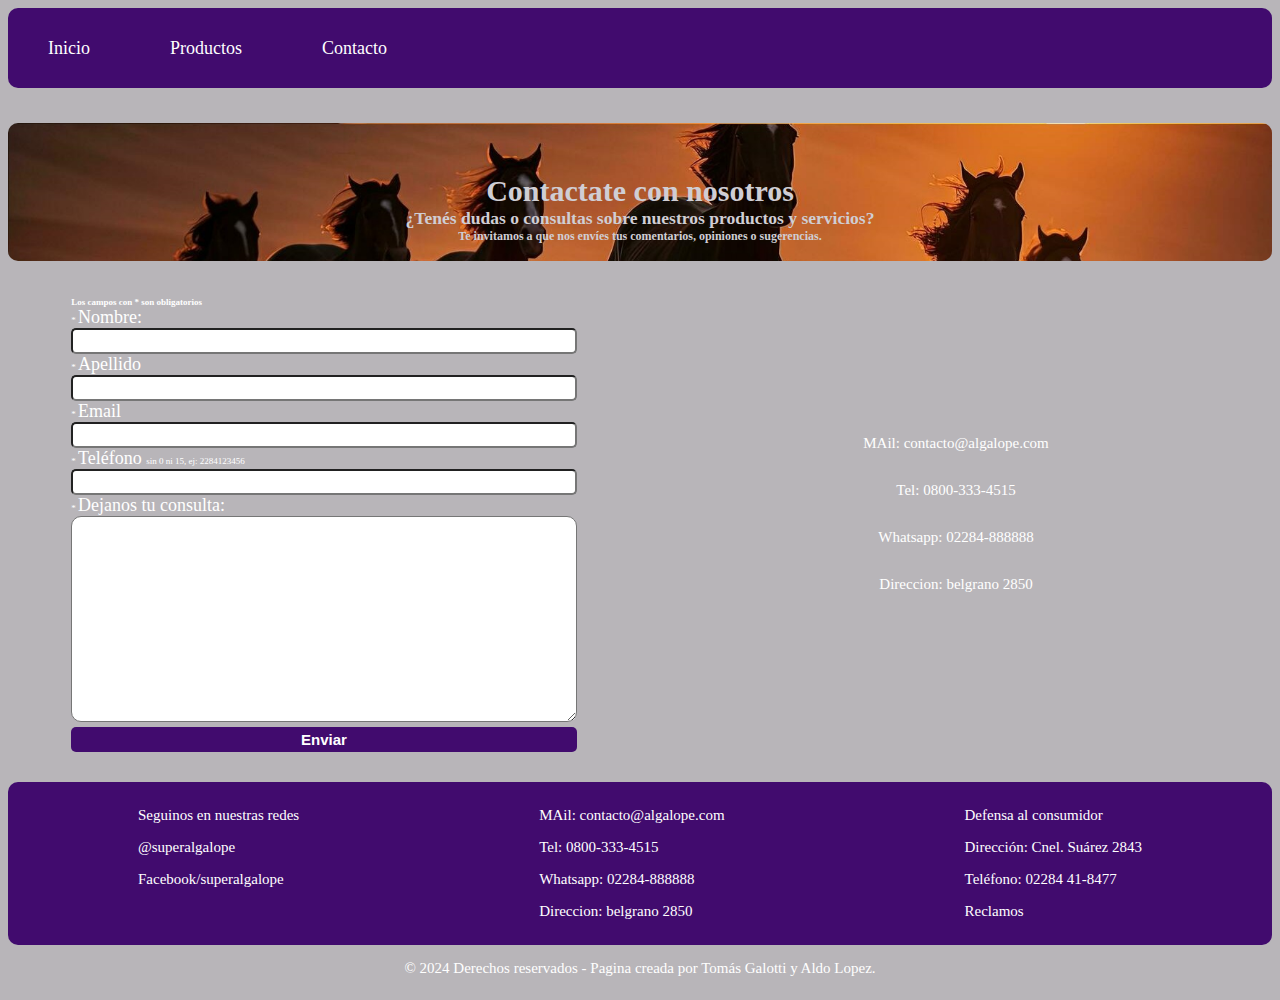
==== html/contacto.html @ d53122f8 "Se cambió el botón enviar en contactos a tipo submit y que valide desde el html" ====
<!DOCTYPE html>
<html lang="es">
<head>
    <meta charset="UTF-8">
    <meta name="viewport" content="width=device-width, initial-scale=1.0">
    <title>Contacto</title>
    <link rel="stylesheet" href="../CSS/style.css">
    <link rel="stylesheet" href="../CSS/contacto.css">
</head>
<body>
  <header>
    <nav class="menu">
        <ul>
          <li><a href="../index.html">Inicio</a></li>
          <li><a href="./productos.html">Productos</a></li>
          <li><a href="./contacto.html">Contacto</a></li>
        </ul>
      </nav>
</header>
    <main>
        <div>
          <h1>Contactate con nosotros</h1>
          <h3>¿Tenés dudas o consultas sobre nuestros productos y servicios?</h3>
          <h4>Te invitamos a que nos envíes tus comentarios, opiniones o sugerencias.</h4>
          <img>
        </div>
        <div>
          <form class="datosPersonales">
            <h6>Los campos con * son obligatorios</h6>
            <label for="Nombre"><span>* </span>Nombre:</label><input id="nombre" type="text" required>
            <label for="apellido"><span>* </span>Apellido</label> <input id="apellido" type="text" required>
            <label for="email"><span>* </span>Email</label><input id="email" type="email" required>
            <label for="telefono"><span>* </span>Teléfono <span>sin 0 ni 15, ej: 2284123456</span></label><input id="telefono" type="tel" pattern="[0-9]{10}" required>
            <label for="cajaConsulta"><span>* </span>Dejanos tu consulta: </label><textarea id="cajaConsulta" required></textarea>
            <button id="botonEnviar" type="submit">Enviar</button>
          </form>
          <div class="infoGalope">
            <p>MAil: contacto@algalope.com</p>
            <p>Tel: 0800-333-4515</p>
            <p>Whatsapp: 02284-888888</p>
            <p>Direccion: belgrano 2850</p>
          </div>
        </div>

    </main>
    <script type="text/javascript" src="../scripts/contacto.js"></script>
    <script type="text/javascript" src="../scripts/FileSaver.min.js"></script>
</body>
<footer class="footer">
  <div>
      <p>Seguinos en nuestras redes</p>
      <p>@superalgalope</p>
      <p>Facebook/superalgalope</p>
  </div>
  <div>
      <p>MAil: contacto@algalope.com</p>
      <p>Tel: 0800-333-4515</p>
      <p>Whatsapp: 02284-888888</p>
      <p>Direccion: belgrano 2850</p>
  </div>
  <div">
      <p>Defensa al consumidor</p>
      <p>Dirección: Cnel. Suárez 2843</p>
      <p>Teléfono: 02284 41-8477</p>
      <p>Reclamos<a href="https://autogestion.produccion.gob.ar/consumidores"></a></p>
  </div>
</footer>
<div class="derechos">
  <p>© 2024 Derechos reservados - Pagina creada por Tomás Galotti y Aldo Lopez.</p>
</div>
</html>
---- CSS/style.css ----
/* Estilo de fuente raiz*/
html {
    font-size: 15px;
    font-family: cursive;
    font-family: tahoma;
}
/* Cuerpo del documento */
body{
    color: white;
    background-color: rgb(184, 181, 185);
}
/* Header / Encabezado */
header {
    display: flex;
    flex-direction:row;
    justify-content: start;
    height: 80px;
    width: 100%;
    border-radius: 10px;
    background-color: rgb(65, 11, 110);
    margin-bottom: 20px;
    font-size: 1.2rem;
}
/* Estilos para el menu del header */
nav {
    display: flex;
    border-radius: 10px;
    overflow: hidden;    
}
.menu ul {
    display: flex;
    align-items: center;
    align-items: center;
    list-style-type: none;
    padding: 0px;
    margin: 0px;
    overflow: hidden;
}
.menu li {
    background-color: rgb(65, 11, 110);
}
.menu li a {    
    color: white;
    text-align: center;
    padding: 31px 40px;
    text-decoration: none;
    transition: background-color .5s ease;
}
.menu li a:hover {
    background-color:rgb(110, 107, 102);
}
/* Estilos para el Pie de página / Footer */
footer {
    display: flex;
    flex-direction: row;
    justify-content: space-around;
    height: auto;
    width: auto;
    margin-top: 30px;
    padding: 10px;
    border-radius: 10px;
    background-color: rgb(65, 11, 110);
}
footer img{
    margin: 3px;
}
/* Info de contacto */
.contacto {
    width: 100%;
    display: flex;
    flex-direction: row;
    align-content:space-around;
}
/* Estilos para las secciones y contenido del Home o pantalla inicial */
main {
    width: 100%;
    display: flex;
    flex-direction: column;
}
.seccion {
    height: 600px;
    background-repeat: no-repeat;
    background-size:cover; 
    width: 100%;
    display: flex;
    align-items: center;
}
.seccionContenido {
    background-color: rgba(255, 255, 255, 0.781);
    border-radius: 10px;
    margin: 5%;
    width: 500px;
    color:rgb(110, 107, 102);
    text-align: center;
    font-size: 1.2rem;
    padding-inline: 35px;
    padding-bottom: 35px;
    overflow: hidden;
}
.seccionContenido:hover {
    background-color: rgba(255, 255, 255, 1);
    border: 2px solid rgba(110, 107, 102, 0.4) ;
    
}   
.seccionContenido span {
    font-size: 1.5rem;
    font-weight: bolder;
}
.derechos {
    display: flex;
    align-items: center;
    width: 100%;
    text-align: center;
    justify-content: center;
}
.seccionContenidoHistoria {
    background-color: rgba(255, 255, 255, 0.781);
    border-radius: 10px;
    margin: 5%;
    width: 100%px;
    color:rgb(110, 107, 102);
    text-align: center;
    font-size: 1.2rem;
    padding-inline: 35px;
    padding-bottom: 35px;
    overflow: hidden;
}
#historia {
    background-image: url("../imagenes/barco.jpg");
}
#historiaCompleta {
    background-image: url("../imagenes/barco.jpg");
    border-radius: 10px;
    height: 100%;
}
#vision {
    background-image: url("../imagenes/vision.webp");
}
#infoGeneral {
    background-image: url("../imagenes/gondola.jpg");
}
#descripcion {
    /* height: auto; */
    text-align: center;
    font-size: large;
    border-top-left-radius: 10px;
    border-top-right-radius: 10px;
    padding: 100px;
    margin-bottom: 0px;
    margin-top: 50px;
    color:rgb(110, 107, 102);
    background-color: white;
    
}
/* Estilos para el banner de promociones de productos */
.promocionesProducto {
    display: flex; 
    flex-direction: row;

}
.seccionPromociones {
    display: flex;
    flex-direction: row;
    width: 80%;
    justify-content: space-around;
}
.gifCaballo {
    display: flex;
    flex-direction: column;
    background-repeat: no-repeat;
    width: 10%;
    align-items: center;
    justify-content: center;

}
.gifCaballo img {
    width: 100%;
    object-fit: contain;
}
.promociones {
    display: flex;
    animation: aparecerCaballo 2s;
}
@keyframes aparecerCaballo {
    0% {transform: translatex(100%);}
    100% {transform: translateX(0px);}
}
.promocionesProductos {
    display: flex;
    flex-direction: row;
    border: solid 5px rgb(65, 11, 110);
    background-color: rgb(255, 255, 255);
    border-radius: 10px;
    height:  auto;
    margin-top: 15px;
    margin-bottom: 15px;
    width: 100%;
    justify-content: space-between;
}

/* Estilos para el contenido de Redes en el footer */
.redesIcono{
    height: 26px;
    width: 25px;
    display: flex;
    
}
.redesHeader{
    text-align: center;
    font-size: 1.5rem;
}
.redesContent {
    display: flex;
    flex-direction: row;
    flex-wrap: wrap;
    justify-content: space-evenly
}
.redesContent div{
    width: 35%;
    display: flex;
    flex-direction: row;
    justify-content: flex-start;
    align-items: center;
    flex-wrap: nowrap;
}
.redes {
    display: flex;
    flex-direction: column;
}
---- CSS/contacto.css ----
main {
    display: flex;
    flex-direction: column;
}
main>:nth-child(1) {
    background-image: url("../imagenes/caballosFondo2.jpg");
    background-size: 100%;
    width: 100%;
    border-radius: 10px;
    margin-top: 15px;
    margin-bottom: 15px;
    text-align: center;
    color:rgb(208, 206, 212);
}
main>:nth-child(1) h1{
    margin: 0px;
    margin-top: 4%
}
main>:nth-child(1) h3{
    margin: 0px;
}
main>:nth-child(1) h4{
    margin: 0px;
    font-size: 0.8rem;
}

main>:nth-child(2){
    display: flex;
    flex-direction: row;
    justify-content: space-around;
}
.datosPersonales {
    display: flex;
    flex-direction: column;
    font-size: 1.2rem;
    width: 40%;

}
.datosPersonales input{

    border-radius: 5px;
    height: 20px;
}
#cajaConsulta {
    height: 200px;
    border-radius: 10px;
    
}

.infoGalope {
    display: flex;
    flex-direction: column;
    align-items: center;
    width: 40%;
    justify-content: center;
}
#botonEnviar{
    width: 100%;
    height: 25px;
    margin-top: 5px;
    border-radius: 5px;
    background-color: rgb(65, 11, 110);
    color: black;
    border: none;
    color: white;
    font-size: 1.0rem;
    font-weight: 700;
    transition: background-color .5s ease;

}
#botonEnviar:hover {
    background-color: rgba(65, 11, 110, 0.8);
    cursor: pointer;
}
/*le saco margen inferior al texto de los campos obligatorios*/
form>:nth-child(1) {
    margin-bottom: 0px;
    font-size: 0.6rem;
}
form span {
    font-size: 0.6rem;
}

/* Se elimina spin button en Chrome, Safari, Edge, Opera */
form input[type="number"]::-webkit-inner-spin-button, 
.form input[type="number"]::-webkit-outer-spin-button { 
  -webkit-appearance: none;
  margin: 0;
}
/* Se elimina spin button en Firefox */
form input[type=number] {
    appearance: textfield;
}
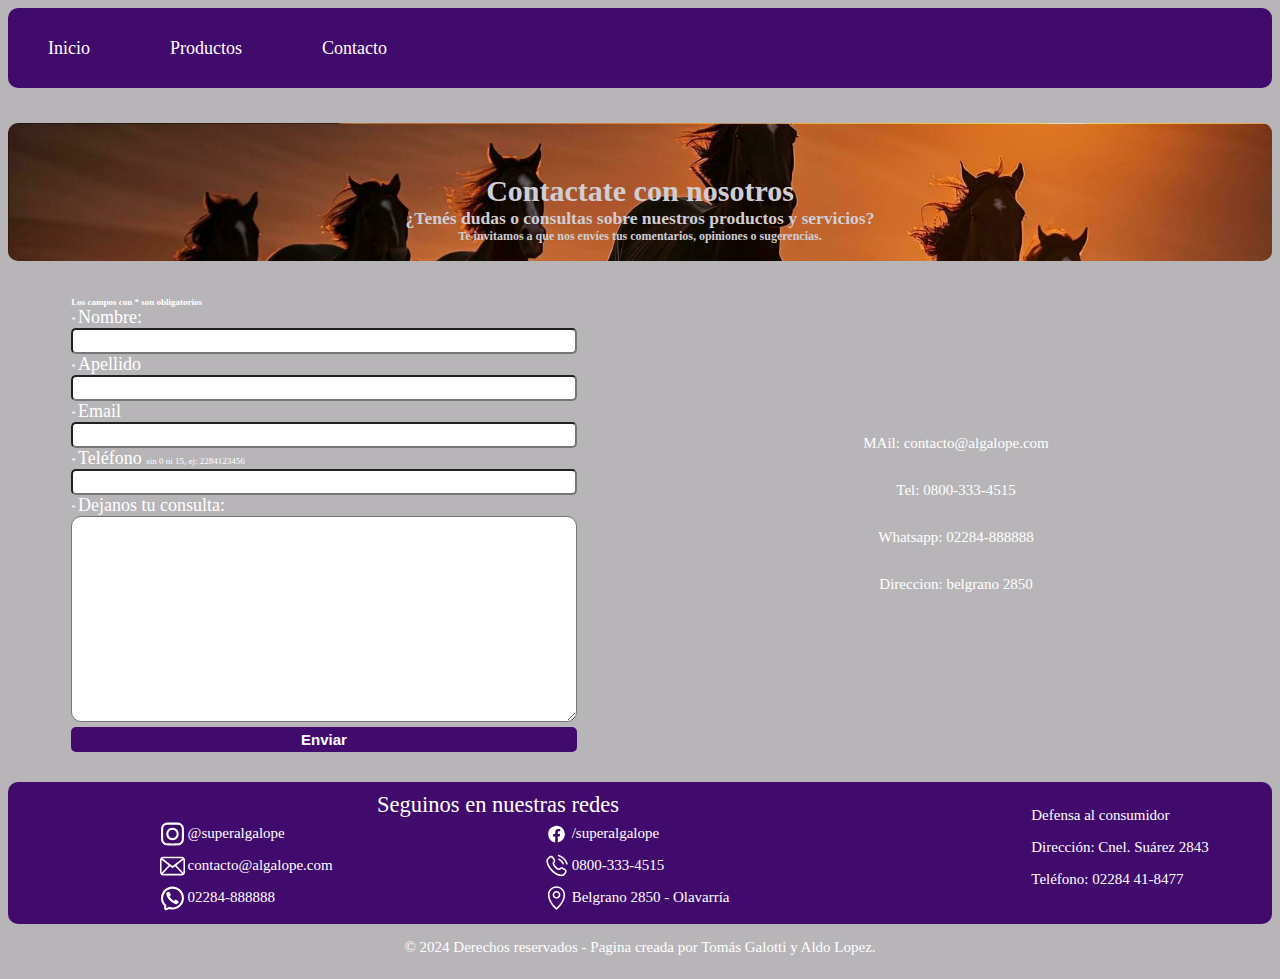
==== commit b0ca211c: "Se igualó el pie de pagina en los htmls" ====
--- a/html/contacto.html
+++ b/html/contacto.html
@@ -16,56 +16,54 @@
           <li><a href="./contacto.html">Contacto</a></li>
         </ul>
       </nav>
-</header>
-    <main>
-        <div>
-          <h1>Contactate con nosotros</h1>
-          <h3>¿Tenés dudas o consultas sobre nuestros productos y servicios?</h3>
-          <h4>Te invitamos a que nos envíes tus comentarios, opiniones o sugerencias.</h4>
-          <img>
+  </header>
+  <main>
+      <div>
+        <h1>Contactate con nosotros</h1>
+        <h3>¿Tenés dudas o consultas sobre nuestros productos y servicios?</h3>
+        <h4>Te invitamos a que nos envíes tus comentarios, opiniones o sugerencias.</h4>
+        <img>
+      </div>
+      <div>
+        <form class="datosPersonales">
+          <h6>Los campos con * son obligatorios</h6>
+          <label for="Nombre"><span>* </span>Nombre:</label><input id="nombre" type="text" required>
+          <label for="apellido"><span>* </span>Apellido</label> <input id="apellido" type="text" required>
+          <label for="email"><span>* </span>Email</label><input id="email" type="email" required>
+          <label for="telefono"><span>* </span>Teléfono <span>sin 0 ni 15, ej: 2284123456</span></label><input id="telefono" type="tel" pattern="[0-9]{10}" required>
+          <label for="cajaConsulta"><span>* </span>Dejanos tu consulta: </label><textarea id="cajaConsulta" required></textarea>
+          <button id="botonEnviar" type="submit">Enviar</button>
+        </form>
+        <div class="infoGalope">
+          <p>MAil: contacto@algalope.com</p>
+          <p>Tel: 0800-333-4515</p>
+          <p>Whatsapp: 02284-888888</p>
+          <p>Direccion: belgrano 2850</p>
         </div>
-        <div>
-          <form class="datosPersonales">
-            <h6>Los campos con * son obligatorios</h6>
-            <label for="Nombre"><span>* </span>Nombre:</label><input id="nombre" type="text" required>
-            <label for="apellido"><span>* </span>Apellido</label> <input id="apellido" type="text" required>
-            <label for="email"><span>* </span>Email</label><input id="email" type="email" required>
-            <label for="telefono"><span>* </span>Teléfono <span>sin 0 ni 15, ej: 2284123456</span></label><input id="telefono" type="tel" pattern="[0-9]{10}" required>
-            <label for="cajaConsulta"><span>* </span>Dejanos tu consulta: </label><textarea id="cajaConsulta" required></textarea>
-            <button id="botonEnviar" type="submit">Enviar</button>
-          </form>
-          <div class="infoGalope">
-            <p>MAil: contacto@algalope.com</p>
-            <p>Tel: 0800-333-4515</p>
-            <p>Whatsapp: 02284-888888</p>
-            <p>Direccion: belgrano 2850</p>
-          </div>
+      </div>
+  </main>
+  <footer class="footer">        
+    <div class="redes">                
+        <div class="redesHeader">Seguinos en nuestras redes</div>
+        <div class="redesContent">
+            <div><img class="redesIcono" src="../imagenes/instagram-svgrepo-com.svg" alt="Instagram"><span>@superalgalope</span></div>
+            <div><img class="redesIcono" src="../imagenes/facebook-svgrepo-com.svg" alt="Facebook"><span>/superalgalope</span></div>
+            <div><img class="redesIcono" src="../imagenes/mail-svgrepo-com.svg" alt="Mail"><span>contacto@algalope.com</span></div>
+            <div><img class="redesIcono" src="../imagenes/phone-calling-svgrepo-com.svg" alt="Teléfono"><span>0800-333-4515</span></div>                
+            <div><img class="redesIcono" src="../imagenes/whatsapp-svgrepo-com.svg" alt="Whatsapp"><span>02284-888888</span></div>
+            <div><img class="redesIcono" src="../imagenes/address-location-map-svgrepo-com.svg" alt="Dirección"><span>Belgrano 2850 - Olavarría</span></div>
         </div>
-
-    </main>
-    <script type="text/javascript" src="../scripts/contacto.js"></script>
-    <script type="text/javascript" src="../scripts/FileSaver.min.js"></script>
+    </div>
+    <div class="defensaConsumidor">
+        <p>Defensa al consumidor</p>
+        <p>Dirección: Cnel. Suárez 2843</p>
+        <p>Teléfono: 02284 41-8477</p>
+    </div>
+  </footer>
+  <div class="derechos">
+    <p>© 2024 Derechos reservados - Pagina creada por Tomás Galotti y Aldo Lopez.</p>
+  </div>
+  <script type="text/javascript" src="../scripts/contacto.js"></script>
+  <script type="text/javascript" src="../scripts/FileSaver.min.js"></script>
 </body>
-<footer class="footer">
-  <div>
-      <p>Seguinos en nuestras redes</p>
-      <p>@superalgalope</p>
-      <p>Facebook/superalgalope</p>
-  </div>
-  <div>
-      <p>MAil: contacto@algalope.com</p>
-      <p>Tel: 0800-333-4515</p>
-      <p>Whatsapp: 02284-888888</p>
-      <p>Direccion: belgrano 2850</p>
-  </div>
-  <div">
-      <p>Defensa al consumidor</p>
-      <p>Dirección: Cnel. Suárez 2843</p>
-      <p>Teléfono: 02284 41-8477</p>
-      <p>Reclamos<a href="https://autogestion.produccion.gob.ar/consumidores"></a></p>
-  </div>
-</footer>
-<div class="derechos">
-  <p>© 2024 Derechos reservados - Pagina creada por Tomás Galotti y Aldo Lopez.</p>
-</div>
 </html>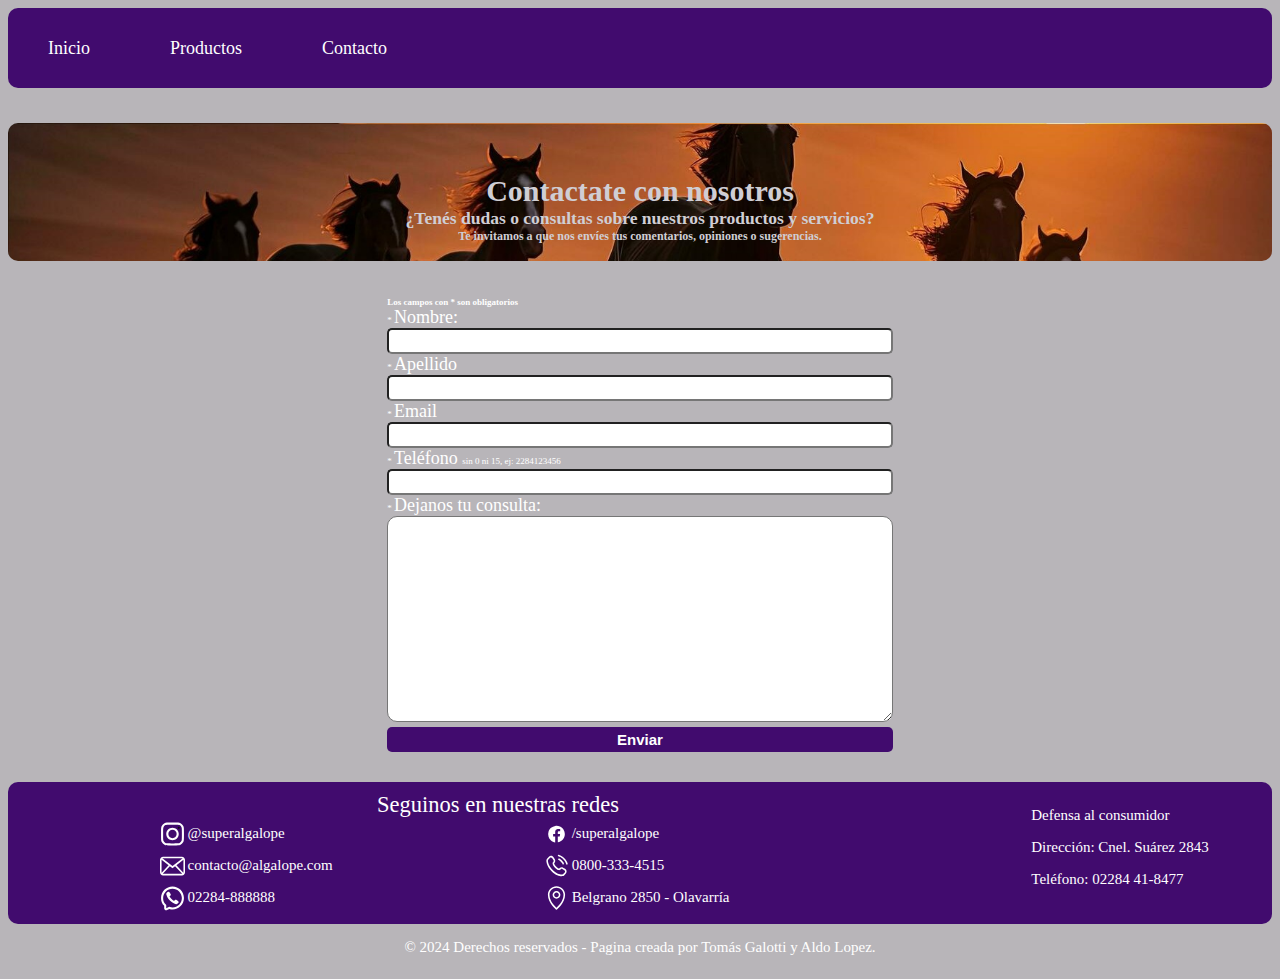
==== commit 1f36a481: "Se eliminaron datos de contacto redudandantes (ya están al pie)" ====
--- a/html/contacto.html
+++ b/html/contacto.html
@@ -34,13 +34,6 @@
           <label for="cajaConsulta"><span>* </span>Dejanos tu consulta: </label><textarea id="cajaConsulta" required></textarea>
           <button id="botonEnviar" type="submit">Enviar</button>
         </form>
-        <div class="infoGalope">
-          <p>MAil: contacto@algalope.com</p>
-          <p>Tel: 0800-333-4515</p>
-          <p>Whatsapp: 02284-888888</p>
-          <p>Direccion: belgrano 2850</p>
-        </div>
-      </div>
   </main>
   <footer class="footer">        
     <div class="redes">                
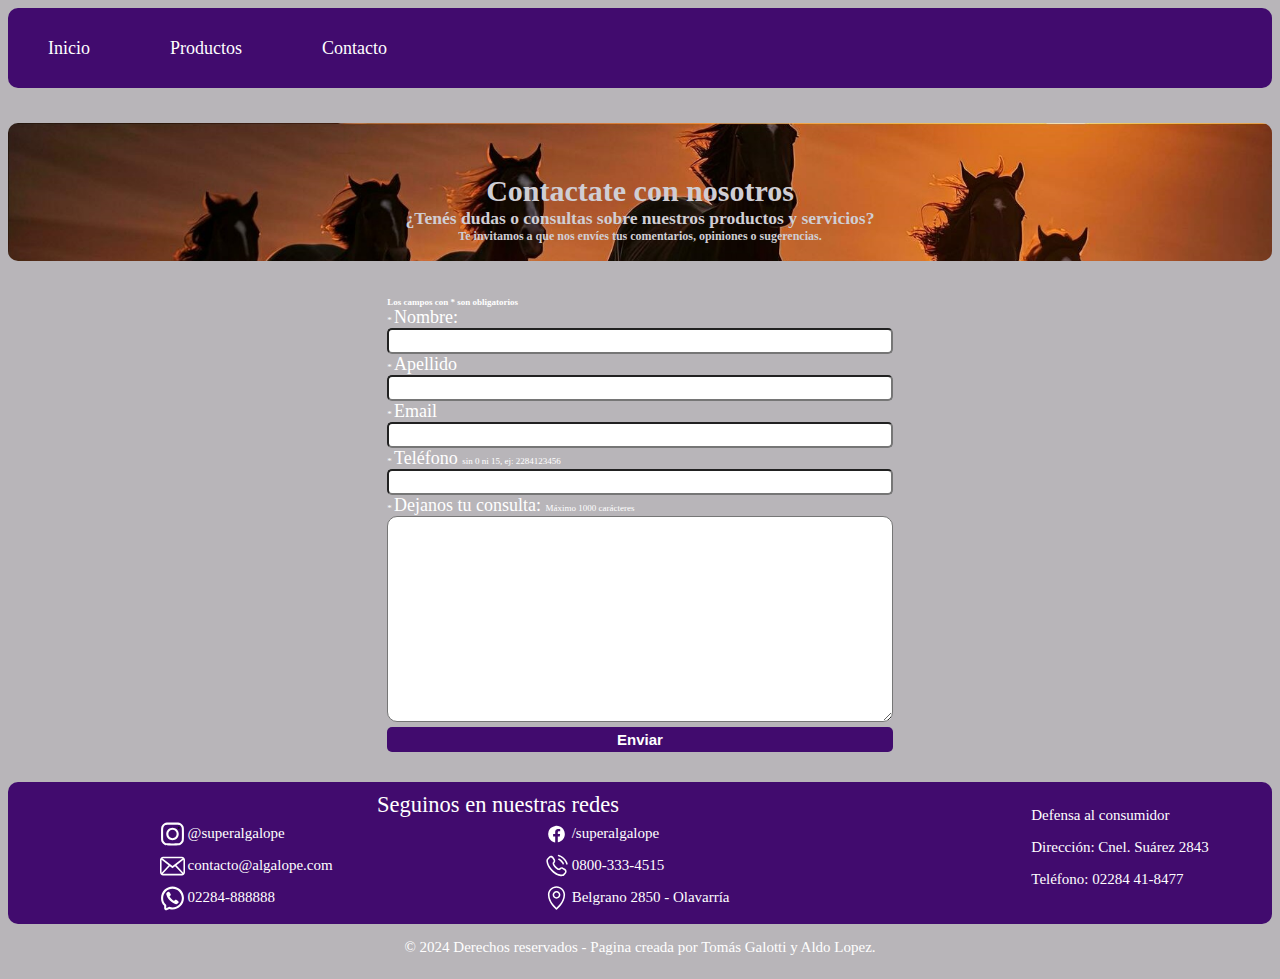
==== commit c2bf29d1: "Se colocaron maxlength en el formulario de consulta" ====
--- a/html/contacto.html
+++ b/html/contacto.html
@@ -30,8 +30,9 @@
           <label for="Nombre"><span>* </span>Nombre:</label><input id="nombre" type="text" required>
           <label for="apellido"><span>* </span>Apellido</label> <input id="apellido" type="text" required>
           <label for="email"><span>* </span>Email</label><input id="email" type="email" required>
-          <label for="telefono"><span>* </span>Teléfono <span>sin 0 ni 15, ej: 2284123456</span></label><input id="telefono" type="tel" pattern="[0-9]{10}" required>
-          <label for="cajaConsulta"><span>* </span>Dejanos tu consulta: </label><textarea id="cajaConsulta" required></textarea>
+          <label for="telefono"><span>* </span>Teléfono <span>sin 0 ni 15, ej: 2284123456</span></label><input id="telefono" type="tel" pattern="[0-9]{10}" maxlength="10" required>
+          <label for="cajaConsulta"><span>* </span>Dejanos tu consulta: <span>Máximo 1000 carácteres</span></label>
+          <textarea id="cajaConsulta" maxlength="1000" required></textarea>
           <button id="botonEnviar" type="submit">Enviar</button>
         </form>
   </main>
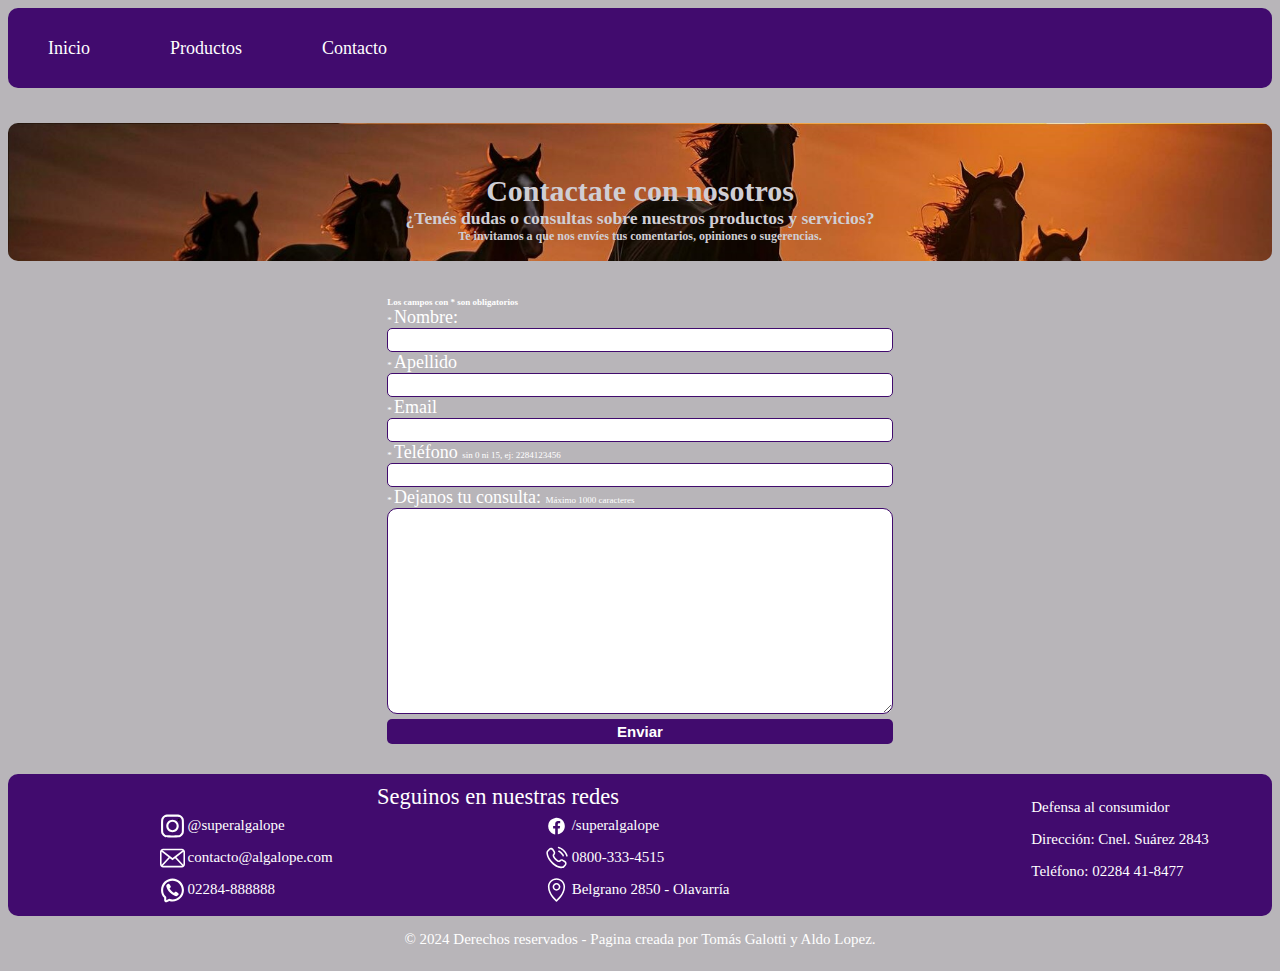
==== commit 4e5e2dd6: "Se agregaron comentarios en los css" ====
--- a/html/contacto.html
+++ b/html/contacto.html
@@ -31,7 +31,7 @@
           <label for="apellido"><span>* </span>Apellido</label> <input id="apellido" type="text" required>
           <label for="email"><span>* </span>Email</label><input id="email" type="email" required>
           <label for="telefono"><span>* </span>Teléfono <span>sin 0 ni 15, ej: 2284123456</span></label><input id="telefono" type="tel" pattern="[0-9]{10}" maxlength="10" required>
-          <label for="cajaConsulta"><span>* </span>Dejanos tu consulta: <span>Máximo 1000 carácteres</span></label>
+          <label for="cajaConsulta"><span>* </span>Dejanos tu consulta: <span>Máximo 1000 caracteres</span></label>
           <textarea id="cajaConsulta" maxlength="1000" required></textarea>
           <button id="botonEnviar" type="submit">Enviar</button>
         </form>
--- a/CSS/style.css
+++ b/CSS/style.css
@@ -27,6 +27,7 @@
     border-radius: 10px;
     overflow: hidden;    
 }
+/* Estilo de las listas (lugar donde van los botones del menu) */
 .menu ul {
     display: flex;
     align-items: center;
@@ -36,9 +37,11 @@
     margin: 0px;
     overflow: hidden;
 }
+/* Estilo de los botones del menu */
 .menu li {
     background-color: rgb(65, 11, 110);
 }
+/* Estilo de la etiqueta a (el enlace a otra página)*/
 .menu li a {    
     color: white;
     text-align: center;
@@ -46,6 +49,7 @@
     text-decoration: none;
     transition: background-color .5s ease;
 }
+/* Etiqueta a cuando se le pasa el mouse por arriba */
 .menu li a:hover {
     background-color:rgb(110, 107, 102);
 }
@@ -61,8 +65,37 @@
     border-radius: 10px;
     background-color: rgb(65, 11, 110);
 }
+.redesHeader{
+    text-align: center;
+    font-size: 1.5rem;
+}
+.redesContent {
+    display: flex;
+    flex-direction: row;
+    flex-wrap: wrap;
+    justify-content: space-evenly
+}
+.redesContent div{
+    width: 35%;
+    display: flex;
+    flex-direction: row;
+    justify-content: flex-start;
+    align-items: center;
+    flex-wrap: nowrap;
+}
+.redes {
+    display: flex;
+    flex-direction: column;
+}
 footer img{
     margin: 3px;
+}
+.derechos {
+    display: flex;
+    align-items: center;
+    width: 100%;
+    text-align: center;
+    justify-content: center;
 }
 /* Info de contacto */
 .contacto {
@@ -100,19 +133,11 @@
 .seccionContenido:hover {
     background-color: rgba(255, 255, 255, 1);
     border: 2px solid rgba(110, 107, 102, 0.4) ;
-    
 }   
 .seccionContenido span {
     font-size: 1.5rem;
     font-weight: bolder;
 }
-.derechos {
-    display: flex;
-    align-items: center;
-    width: 100%;
-    text-align: center;
-    justify-content: center;
-}
 .seccionContenidoHistoria {
     background-color: rgba(255, 255, 255, 0.781);
     border-radius: 10px;
@@ -125,14 +150,10 @@
     padding-bottom: 35px;
     overflow: hidden;
 }
+/* Imagenes de fondo para los sectores */
 #historia {
     background-image: url("../imagenes/barco.jpg");
 }
-#historiaCompleta {
-    background-image: url("../imagenes/barco.jpg");
-    border-radius: 10px;
-    height: 100%;
-}
 #vision {
     background-image: url("../imagenes/vision.webp");
 }
@@ -140,7 +161,6 @@
     background-image: url("../imagenes/gondola.jpg");
 }
 #descripcion {
-    /* height: auto; */
     text-align: center;
     font-size: large;
     border-top-left-radius: 10px;
@@ -149,14 +169,12 @@
     margin-bottom: 0px;
     margin-top: 50px;
     color:rgb(110, 107, 102);
-    background-color: white;
-    
+    background-color: white;  
 }
 /* Estilos para el banner de promociones de productos */
 .promocionesProducto {
     display: flex; 
     flex-direction: row;
-
 }
 .seccionPromociones {
     display: flex;
@@ -171,7 +189,6 @@
     width: 10%;
     align-items: center;
     justify-content: center;
-
 }
 .gifCaballo img {
     width: 100%;
@@ -179,11 +196,10 @@
 }
 .promociones {
     display: flex;
-    animation: aparecerCaballo 2s;
+    animation: aparecerCaballo 2s; /* Le agrego animación con keyframes*/
 }
 @keyframes aparecerCaballo {
-    0% {transform: translatex(100%);}
-    100% {transform: translateX(0px);}
+    0% {transform: translatex(100%);} /* arranco desde 0% y muevo el div por el eje x hasta el 100% */
 }
 .promocionesProductos {
     display: flex;
@@ -197,33 +213,15 @@
     width: 100%;
     justify-content: space-between;
 }
-
 /* Estilos para el contenido de Redes en el footer */
 .redesIcono{
     height: 26px;
     width: 25px;
     display: flex;
-    
-}
-.redesHeader{
-    text-align: center;
-    font-size: 1.5rem;
-}
-.redesContent {
-    display: flex;
-    flex-direction: row;
-    flex-wrap: wrap;
-    justify-content: space-evenly
-}
-.redesContent div{
-    width: 35%;
-    display: flex;
-    flex-direction: row;
-    justify-content: flex-start;
-    align-items: center;
-    flex-wrap: nowrap;
-}
-.redes {
-    display: flex;
-    flex-direction: column;
+}
+/* Este id es solo para página extracon la historia completa */
+#historiaCompleta {
+    background-image: url("../imagenes/barco.jpg");
+    border-radius: 10px;
+    height: 100%;
 }--- a/CSS/contacto.css
+++ b/CSS/contacto.css
@@ -1,7 +1,9 @@
+/* Estilos para el cuerpo */
 main {
     display: flex;
     flex-direction: column;
 }
+/* Hijo donde va la imagen */
 main>:nth-child(1) {
     background-image: url("../imagenes/caballosFondo2.jpg");
     background-size: 100%;
@@ -23,7 +25,7 @@
     margin: 0px;
     font-size: 0.8rem;
 }
-
+/* Hijo donde va el formulario */
 main>:nth-child(2){
     display: flex;
     flex-direction: row;
@@ -34,25 +36,16 @@
     flex-direction: column;
     font-size: 1.2rem;
     width: 40%;
-
 }
 .datosPersonales input{
-
     border-radius: 5px;
     height: 20px;
+    border: 0.5px solid rgb(65, 11, 110);
 }
 #cajaConsulta {
     height: 200px;
     border-radius: 10px;
-    
-}
-
-.infoGalope {
-    display: flex;
-    flex-direction: column;
-    align-items: center;
-    width: 40%;
-    justify-content: center;
+    border: 0.5px solid rgb(65, 11, 110);
 }
 #botonEnviar{
     width: 100%;
@@ -66,7 +59,6 @@
     font-size: 1.0rem;
     font-weight: 700;
     transition: background-color .5s ease;
-
 }
 #botonEnviar:hover {
     background-color: rgba(65, 11, 110, 0.8);
@@ -77,10 +69,10 @@
     margin-bottom: 0px;
     font-size: 0.6rem;
 }
+/* Cambio el tamaño de la letra con la explicación */
 form span {
     font-size: 0.6rem;
 }
-
 /* Se elimina spin button en Chrome, Safari, Edge, Opera */
 form input[type="number"]::-webkit-inner-spin-button, 
 .form input[type="number"]::-webkit-outer-spin-button { 
